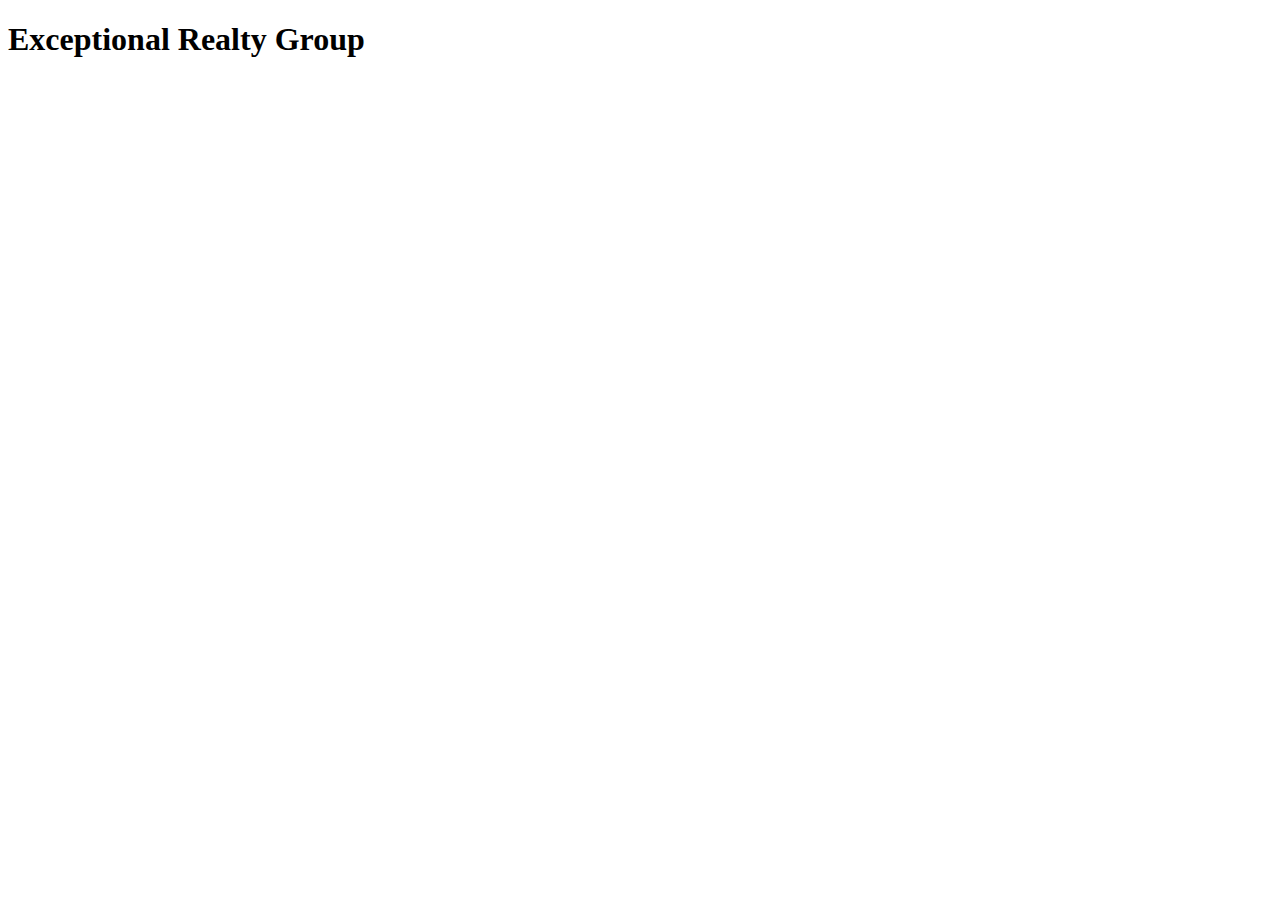
==== index.html @ 34197ad9 "first commit WIP" ====
<!DOCTYPE html>
<html lang="en">
<head>
  <meta charset="UTF-8">
  <title>Backbone Intro App</title>
  <link rel="stylesheet" href="css/style.css">
  <script src="js/lib/jquery-min.js"></script>
  <script src="js/lib/underscore-min.js"></script>
  <script src="js/lib/backbone-min.js"></script>
  <script src="js/app.js"></script>
</head>
<body>
  <h1>Exceptional Realty Group</h1>

  <script type="text/template" id="sidebar">
    <ul id="property_list"></ul>
  </script>

  <script type="text/template" id="main">
    <div id="property"></div>
  </script>

</body>
</html>
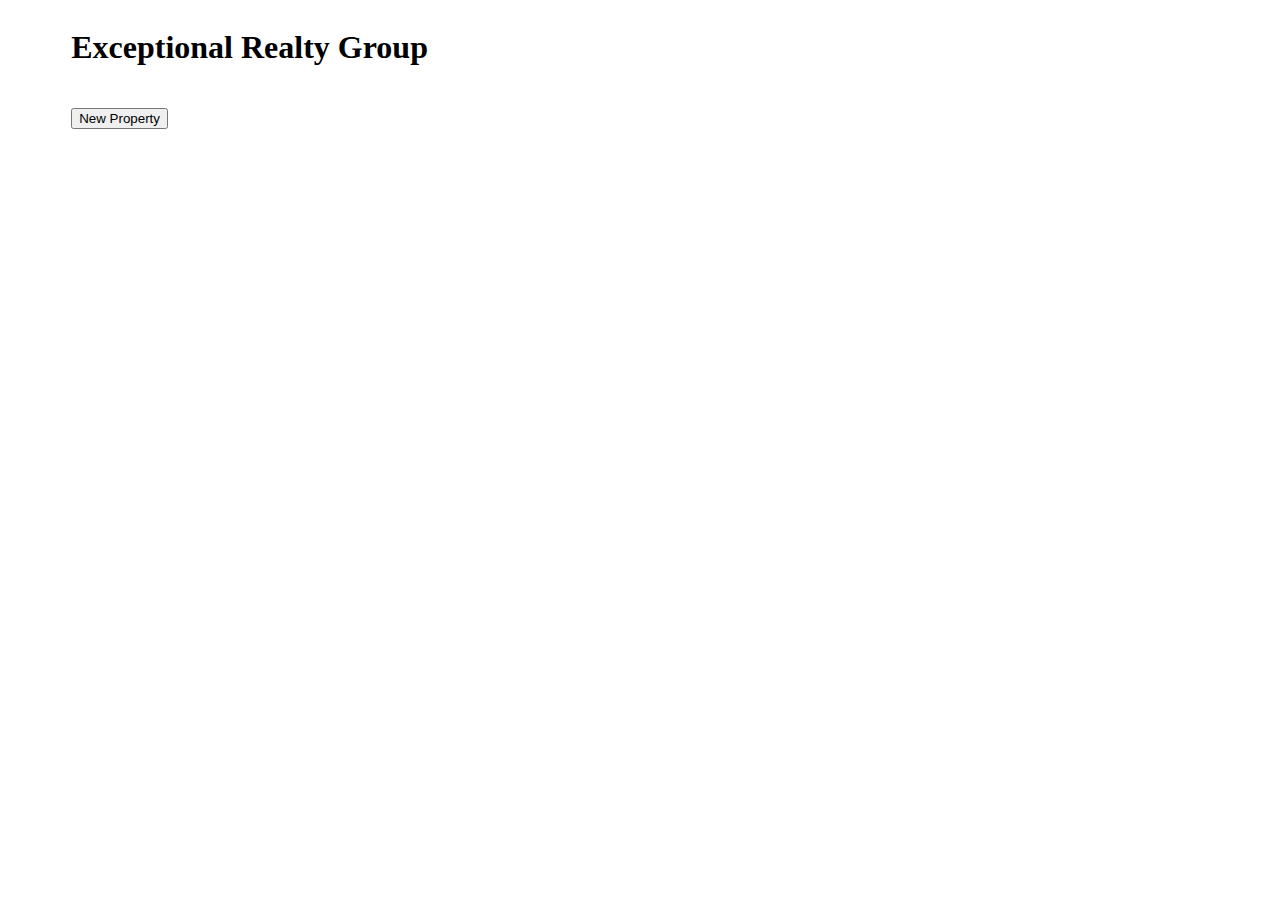
==== commit 006f938e: "finish styles template views and models" ====
--- a/index.html
+++ b/index.html
@@ -4,21 +4,32 @@
   <meta charset="UTF-8">
   <title>Backbone Intro App</title>
   <link rel="stylesheet" href="css/style.css">
-  <script src="js/lib/jquery-min.js"></script>
-  <script src="js/lib/underscore-min.js"></script>
-  <script src="js/lib/backbone-min.js"></script>
+  <script src="js/lib/jquery.js"></script>
+  <script src="js/lib/underscore.js"></script>
+  <script src="js/lib/backbone.js"></script>
+  <script src="js/utils.js"></script>
+  <script src="js/models/property.js"></script>
+  <script src="js/views/header-view.js"></script>
+  <script src="js/views/property-list-view.js"></script>
+  <script src="js/views/property-view.js"></script>
+  <script src="js/views/welcome-view.js"></script>
+  <script src="js/router.js"></script>
   <script src="js/app.js"></script>
 </head>
 <body>
-  <h1>Exceptional Realty Group</h1>
-
-  <script type="text/template" id="sidebar">
-    <ul id="property_list"></ul>
-  </script>
-
-  <script type="text/template" id="main">
-    <div id="property"></div>
-  </script>
-
+  <div class="container">
+    <div class="row">
+      <header class="col-12">
+        <h1>Exceptional Realty Group</h1>
+      </header>
+    </div>
+    <div class="row">
+      <aside class="col-4">
+        <section id="list"></section>
+        <section id="new"></section>
+      </aside>
+      <section id="main" class="col-8"></section>
+    </div>
+  </div>
 </body>
 </html>--- a/css/style.css
+++ b/css/style.css
@@ -0,0 +1,111 @@
+* {
+  box-sizing: border-box;
+}
+
+.container {
+  width: 90%;
+  margin: 0 auto;
+}
+
+.row {
+  clear: both;
+  margin-bottom: 20px;
+}
+
+.row:after {
+  content: "";
+  display: block;
+  clear: both;
+  visibility: hidden;
+  height: 0;
+  line-height: 0;
+}
+
+[class*="col"] {
+  float: left;
+  margin-left: 1%;
+}
+[class*="col"]:first-child {
+  margin-left: 0;
+}
+
+.col-1 {
+  width: 6.500000000000001%;
+}
+.col-2 {
+  width: 15.000000000000002%;
+}
+.col-3 {
+  width: 23.5%;
+}
+.col-4 {
+  width: 32%;
+}
+.col-5 {
+  width: 40.50000000000001%;
+}
+.col-6 {
+  width: 49%;
+}
+.col-7 {
+  width: 57.5%;
+}
+.col-8 {
+  width: 67%;
+}
+.col-9 {
+  width: 74.5%;
+}
+.col-10 {
+  width: 83.00000000000001%;
+}
+.col-11 {
+  width: 91.5%;
+}
+.col-12 {
+  width: 100%;
+}
+
+ul {
+  list-style: none;
+  padding-left: 0;
+  border-top: 1px solid #ccc;
+  border-left: 1px solid #ccc;
+}
+
+li a {
+  display: block;
+  padding: 10px 20px;
+  border-right: 1px solid #ccc;
+  border-bottom: 1px solid #ccc;
+  text-decoration: none;
+  color: black;
+  transition: all 0.4s;
+}
+
+li a:hover {
+  background: #ccc;
+}
+
+label {
+  font-size: 1em;
+}
+
+input {
+  display: block;
+  padding: 10px;
+  font-size: 1.25em;
+  margin-bottom: 10px;
+}
+
+p {
+  font-size: 1.25em;
+}
+
+#main {
+  padding: 20px;
+}
+
+.gray {
+  color: #ccc;
+}